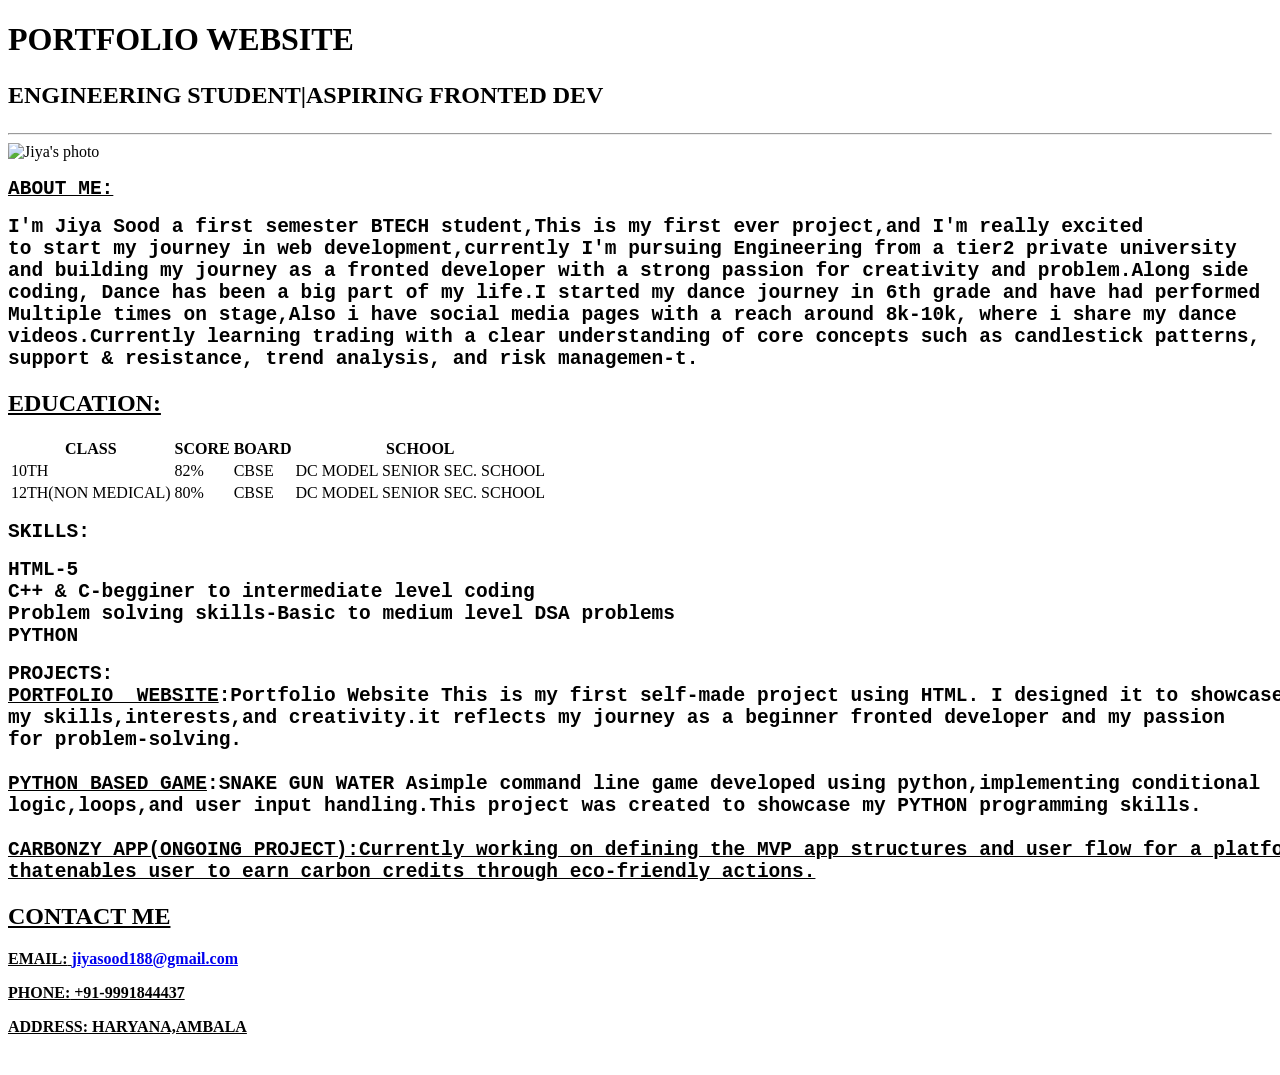
==== jiya.html @ 71768adf "Add files via upload Initial commit: Add HTML structure for portfolio website (work in progress)" ====
<!DOCTYPE html>
<html lang="en">
<head>
    <meta charset="UTF-8">
    <meta name="viewport" content="width=device-width, initial-scale=1.0">
    <title>Document</title>

</head>
<body>
    
     <h1> PORTFOLIO WEBSITE</h1>
        <h2><P>ENGINEERING STUDENT|ASPIRING FRONTED DEV</P></h2>
<hr>
<img src="me.jpeg" alt="Jiya's photo" width="190">
<br>
<PRE><h2><B><u>ABOUT ME:</u></B></h2></PRE>
<pre><h2>I'm Jiya Sood a first semester BTECH student,This is my first ever project,and I'm really excited 
to start my journey in web development,currently I'm pursuing Engineering from a tier2 private university 
and building my journey as a fronted developer with a strong passion for creativity and problem.Along side
coding, Dance has been a big part of my life.I started my dance journey in 6th grade and have had performed 
Multiple times on stage,Also i have social media pages with a reach around 8k-10k, where i share my dance 
videos.Currently learning trading with a clear understanding of core concepts such as candlestick patterns,
support & resistance, trend analysis, and risk managemen-t.</h2></pre>
<P><H2><B><U>EDUCATION:</U></B></U></H2></P><TABLE>
    <TR>
<TH>CLASS</TH>
<TH>SCORE</TH>
<TH>BOARD</TH>
<TH>SCHOOL</TH>
    </TR>
    <TR> 
  <td>10TH</td>
<td>82%</td>
<td>CBSE</td>
<TD>DC MODEL SENIOR SEC. SCHOOL</TD>
    </TR>
    <TR>
<TD>12TH(NON MEDICAL)</TD>
<TD>80%</TD>
<TD>CBSE</TD>
<TD>DC MODEL SENIOR SEC. SCHOOL</TD>
   </TR>
</TABLE>
<pre><h2><b>SKILLS:</b></h2></pre>
<PRE><h2><L>HTML-5</L>
<l>C++ & C-begginer to intermediate level coding</l>
<l>Problem solving skills-Basic to medium level DSA problems</l> 
<l>PYTHON</L></PRE>
<pre><h2><b>PROJECTS: 
<L><u><H>PORTFOLIO  WEBSITE</H></u>:Portfolio Website This is my first self-made project using HTML. I designed it to showcase 
my skills,interests,and creativity.it reflects my journey as a beginner fronted developer and my passion 
for problem-solving.</L>

<L><u><H>PYTHON BASED GAME</u></H>:SNAKE GUN WATER Asimple command line game developed using python,implementing conditional 
logic,loops,and user input handling.This project was created to showcase my PYTHON programming skills.<L><u><H>

<L><H>CARBONZY APP(ONGOING PROJECT):</H>Currently working on defining the MVP app structures and user flow for a platform 
thatenables user to earn carbon credits through eco-friendly actions.</L></H></pre>
<H2>CONTACT ME</H2>
<P>
    <STRONG>EMAIL:</STRONG>
    <A href="mailto:jiyasood188@gmail.com">jiyasood188@gmail.com</A>
</P>
<p>
    <strong>PHONE:</strong> +91-9991844437
</p>
<p>
    <strong>ADDRESS:</strong> HARYANA,AMBALA
</p>

</body>
</html>
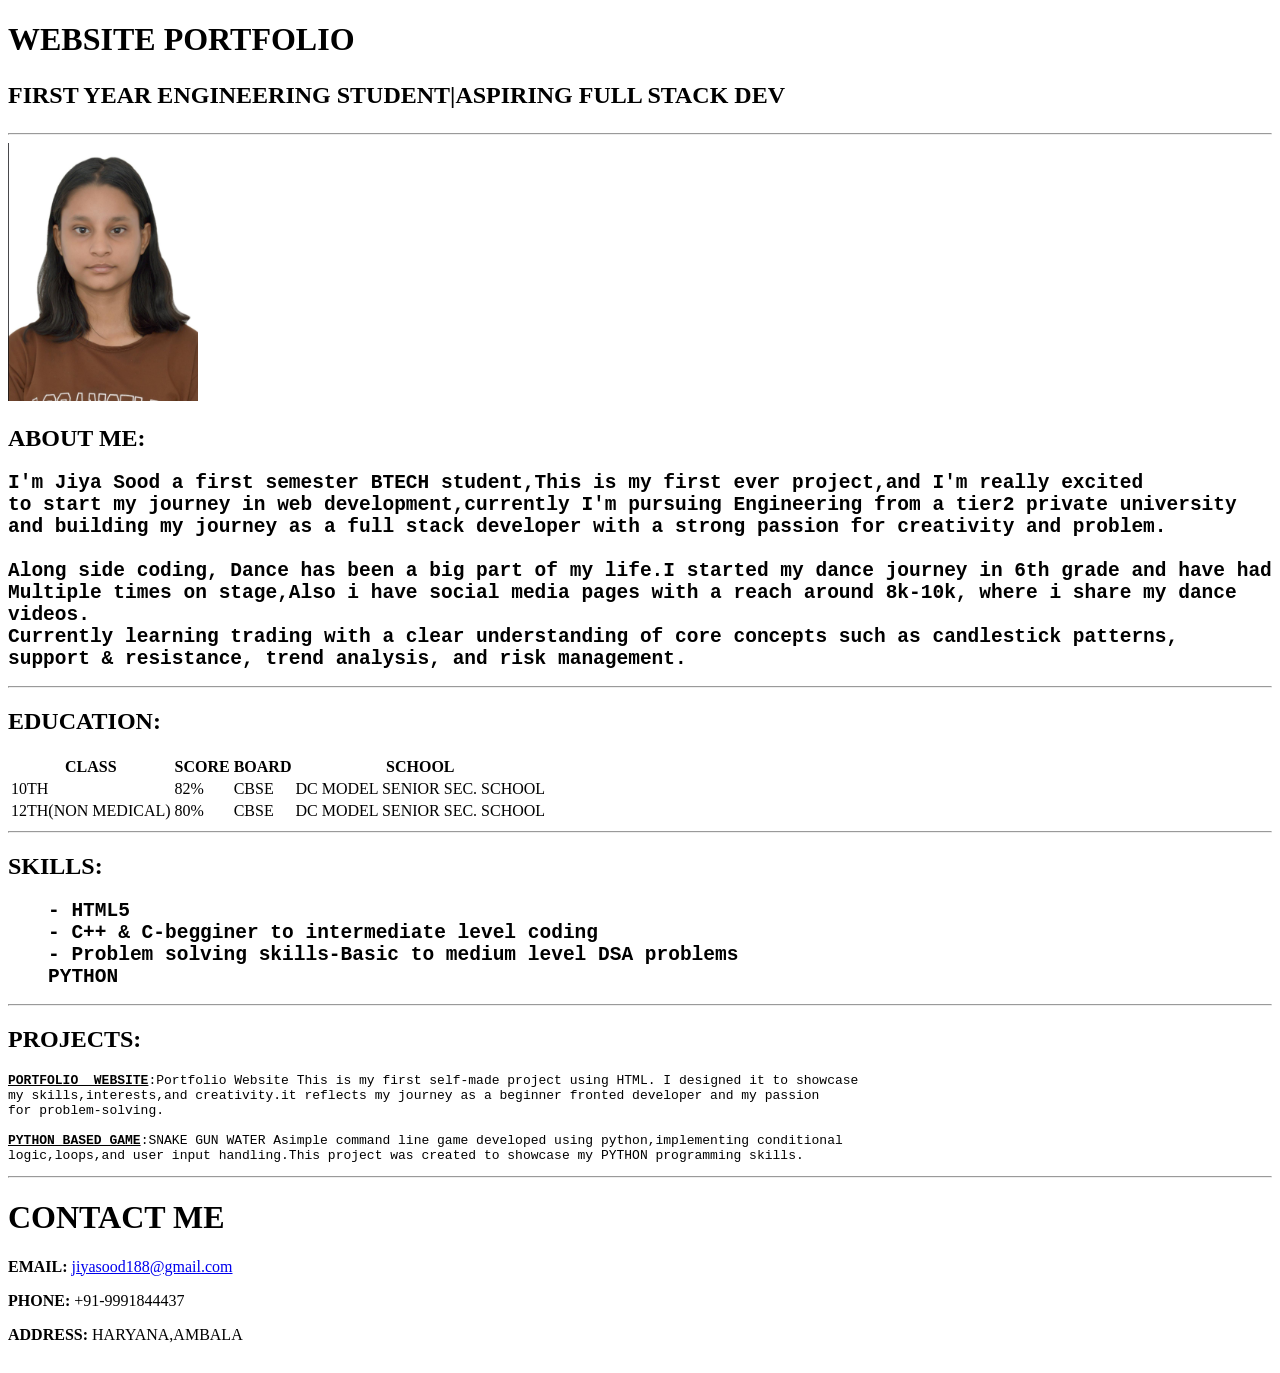
==== commit 710b5a2f: "added new file" ====
--- a/jiya.html
+++ b/jiya.html
@@ -1,72 +1,77 @@
-<!DOCTYPE html>
-<html lang="en">
-<head>
-    <meta charset="UTF-8">
-    <meta name="viewport" content="width=device-width, initial-scale=1.0">
-    <title>Document</title>
-
-</head>
-<body>
-    
-     <h1> PORTFOLIO WEBSITE</h1>
-        <h2><P>ENGINEERING STUDENT|ASPIRING FRONTED DEV</P></h2>
-<hr>
-<img src="me.jpeg" alt="Jiya's photo" width="190">
-<br>
-<PRE><h2><B><u>ABOUT ME:</u></B></h2></PRE>
-<pre><h2>I'm Jiya Sood a first semester BTECH student,This is my first ever project,and I'm really excited 
-to start my journey in web development,currently I'm pursuing Engineering from a tier2 private university 
-and building my journey as a fronted developer with a strong passion for creativity and problem.Along side
-coding, Dance has been a big part of my life.I started my dance journey in 6th grade and have had performed 
-Multiple times on stage,Also i have social media pages with a reach around 8k-10k, where i share my dance 
-videos.Currently learning trading with a clear understanding of core concepts such as candlestick patterns,
-support & resistance, trend analysis, and risk managemen-t.</h2></pre>
-<P><H2><B><U>EDUCATION:</U></B></U></H2></P><TABLE>
-    <TR>
-<TH>CLASS</TH>
-<TH>SCORE</TH>
-<TH>BOARD</TH>
-<TH>SCHOOL</TH>
-    </TR>
-    <TR> 
-  <td>10TH</td>
-<td>82%</td>
-<td>CBSE</td>
-<TD>DC MODEL SENIOR SEC. SCHOOL</TD>
-    </TR>
-    <TR>
-<TD>12TH(NON MEDICAL)</TD>
-<TD>80%</TD>
-<TD>CBSE</TD>
-<TD>DC MODEL SENIOR SEC. SCHOOL</TD>
-   </TR>
-</TABLE>
-<pre><h2><b>SKILLS:</b></h2></pre>
-<PRE><h2><L>HTML-5</L>
-<l>C++ & C-begginer to intermediate level coding</l>
-<l>Problem solving skills-Basic to medium level DSA problems</l> 
-<l>PYTHON</L></PRE>
-<pre><h2><b>PROJECTS: 
-<L><u><H>PORTFOLIO  WEBSITE</H></u>:Portfolio Website This is my first self-made project using HTML. I designed it to showcase 
-my skills,interests,and creativity.it reflects my journey as a beginner fronted developer and my passion 
-for problem-solving.</L>
-
-<L><u><H>PYTHON BASED GAME</u></H>:SNAKE GUN WATER Asimple command line game developed using python,implementing conditional 
-logic,loops,and user input handling.This project was created to showcase my PYTHON programming skills.<L><u><H>
-
-<L><H>CARBONZY APP(ONGOING PROJECT):</H>Currently working on defining the MVP app structures and user flow for a platform 
-thatenables user to earn carbon credits through eco-friendly actions.</L></H></pre>
-<H2>CONTACT ME</H2>
-<P>
-    <STRONG>EMAIL:</STRONG>
-    <A href="mailto:jiyasood188@gmail.com">jiyasood188@gmail.com</A>
-</P>
-<p>
-    <strong>PHONE:</strong> +91-9991844437
-</p>
-<p>
-    <strong>ADDRESS:</strong> HARYANA,AMBALA
-</p>
-
-</body>
+<!DOCTYPE html>
+<html lang="en">
+<head>
+    <meta charset="UTF-8">
+    <meta name="viewport" content="width=device-width, initial-scale=1.0">
+    <title>Document</title>
+     
+
+</head>
+<body class="glass">
+    
+    <head class="heading"><P><H1><B>WEBSITE PORTFOLIO</B></H1></P></head><P>
+        <h2><P> FIRST YEAR ENGINEERING STUDENT|ASPIRING FULL STACK DEV</P></h2>
+<hr>
+<img src="me.jpeg" alt="Jiya's photo"  width="190" class="profile">
+<br>
+<P><h2><B>ABOUT ME:</B></h2></P>
+<pre><h2>I'm Jiya Sood a first semester BTECH student,This is my first ever project,and I'm really excited 
+to start my journey in web development,currently I'm pursuing Engineering from a tier2 private university 
+and building my journey as a full stack developer with a strong passion for creativity and problem.
+
+Along side coding, Dance has been a big part of my life.I started my dance journey in 6th grade and have had performed 
+Multiple times on stage,Also i have social media pages with a reach around 8k-10k, where i share my dance 
+videos.
+Currently learning trading with a clear understanding of core concepts such as candlestick patterns,
+support & resistance, trend analysis, and risk management.</h2></pre>
+<hr>
+<P><H2><B>EDUCATION:</B></U></H2></P><TABLE>
+    <TR>
+<TH>CLASS</TH>
+<TH>SCORE</TH>
+<TH>BOARD</TH>
+<TH>SCHOOL</TH>
+    </TR>
+    <TR> 
+  <td>10TH</td>
+<td>82%</td>
+<td>CBSE</td>
+<TD>DC MODEL SENIOR SEC. SCHOOL</TD>
+    </TR>
+    <TR>
+<TD>12TH(NON MEDICAL)</TD>
+<TD>80%</TD>
+<TD>CBSE</TD>
+<TD>DC MODEL SENIOR SEC. SCHOOL</TD>
+   </TR>
+</TABLE>
+<hr>
+<p><h2><b>SKILLS:</b></h2></p>
+<l><ol><PRE><h2><L>- HTML5</L>
+<l>- C++ & C-begginer to intermediate level coding</l>
+<l>- Problem solving skills-Basic to medium level DSA problems</l> 
+<l>PYTHON</L></PRE></ol></l>
+<hr>
+<P><H2><B>PROJECTS: </B></H2></P>
+<PRE><b><L><u><H class="a">PORTFOLIO  WEBSITE</b></H></u>:Portfolio Website This is my first self-made project using HTML. I designed it to showcase 
+my skills,interests,and creativity.it reflects my journey as a beginner fronted developer and my passion 
+for problem-solving.</L>
+
+<L><b><u><H>PYTHON BASED GAME</u></b></H>:SNAKE GUN WATER Asimple command line game developed using python,implementing conditional 
+logic,loops,and user input handling.This project was created to showcase my PYTHON programming skills.<L>
+<P></PRE>
+<hr>
+
+<h1><b>CONTACT ME</b></h1>
+   <STRONG id="mail">EMAIL:</STRONG>
+    <A href="mailto:jiyasood188@gmail.com">jiyasood188@gmail.com</A>
+</P>
+<p>
+    <strong>PHONE:</strong> +91-9991844437
+</p>
+<p>
+    <strong>ADDRESS:</strong> HARYANA,AMBALA
+</p>
+
+</body>
 </html>
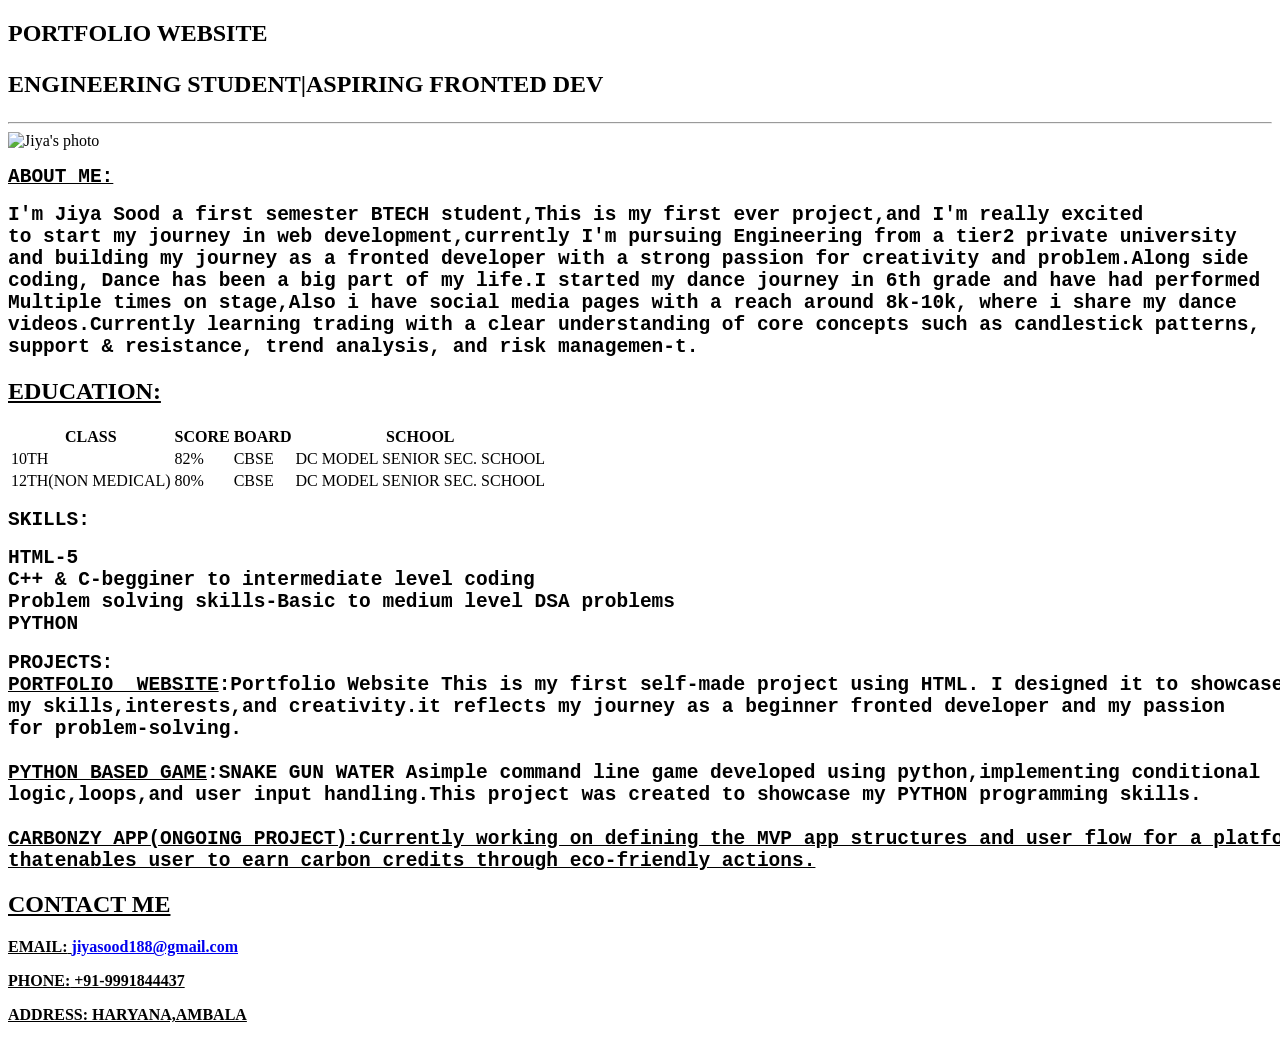
==== commit ac8e9e8e: "Update jiya.html" ====
--- a/jiya.html
+++ b/jiya.html
@@ -1,77 +1,72 @@
-<!DOCTYPE html>
-<html lang="en">
-<head>
-    <meta charset="UTF-8">
-    <meta name="viewport" content="width=device-width, initial-scale=1.0">
-    <title>Document</title>
-     
-
-</head>
-<body class="glass">
-    
-    <head class="heading"><P><H1><B>WEBSITE PORTFOLIO</B></H1></P></head><P>
-        <h2><P> FIRST YEAR ENGINEERING STUDENT|ASPIRING FULL STACK DEV</P></h2>
-<hr>
-<img src="me.jpeg" alt="Jiya's photo"  width="190" class="profile">
-<br>
-<P><h2><B>ABOUT ME:</B></h2></P>
-<pre><h2>I'm Jiya Sood a first semester BTECH student,This is my first ever project,and I'm really excited 
-to start my journey in web development,currently I'm pursuing Engineering from a tier2 private university 
-and building my journey as a full stack developer with a strong passion for creativity and problem.
-
-Along side coding, Dance has been a big part of my life.I started my dance journey in 6th grade and have had performed 
-Multiple times on stage,Also i have social media pages with a reach around 8k-10k, where i share my dance 
-videos.
-Currently learning trading with a clear understanding of core concepts such as candlestick patterns,
-support & resistance, trend analysis, and risk management.</h2></pre>
-<hr>
-<P><H2><B>EDUCATION:</B></U></H2></P><TABLE>
-    <TR>
-<TH>CLASS</TH>
-<TH>SCORE</TH>
-<TH>BOARD</TH>
-<TH>SCHOOL</TH>
-    </TR>
-    <TR> 
-  <td>10TH</td>
-<td>82%</td>
-<td>CBSE</td>
-<TD>DC MODEL SENIOR SEC. SCHOOL</TD>
-    </TR>
-    <TR>
-<TD>12TH(NON MEDICAL)</TD>
-<TD>80%</TD>
-<TD>CBSE</TD>
-<TD>DC MODEL SENIOR SEC. SCHOOL</TD>
-   </TR>
-</TABLE>
-<hr>
-<p><h2><b>SKILLS:</b></h2></p>
-<l><ol><PRE><h2><L>- HTML5</L>
-<l>- C++ & C-begginer to intermediate level coding</l>
-<l>- Problem solving skills-Basic to medium level DSA problems</l> 
-<l>PYTHON</L></PRE></ol></l>
-<hr>
-<P><H2><B>PROJECTS: </B></H2></P>
-<PRE><b><L><u><H class="a">PORTFOLIO  WEBSITE</b></H></u>:Portfolio Website This is my first self-made project using HTML. I designed it to showcase 
-my skills,interests,and creativity.it reflects my journey as a beginner fronted developer and my passion 
-for problem-solving.</L>
-
-<L><b><u><H>PYTHON BASED GAME</u></b></H>:SNAKE GUN WATER Asimple command line game developed using python,implementing conditional 
-logic,loops,and user input handling.This project was created to showcase my PYTHON programming skills.<L>
-<P></PRE>
-<hr>
-
-<h1><b>CONTACT ME</b></h1>
-   <STRONG id="mail">EMAIL:</STRONG>
-    <A href="mailto:jiyasood188@gmail.com">jiyasood188@gmail.com</A>
-</P>
-<p>
-    <strong>PHONE:</strong> +91-9991844437
-</p>
-<p>
-    <strong>ADDRESS:</strong> HARYANA,AMBALA
-</p>
-
-</body>
-</html>+<!DOCTYPE html>
+<html lang="en">
+<head>
+    <meta charset="UTF-8">
+    <meta name="viewport" content="width=device-width, initial-scale=1.0">
+    <title>Document</title>
+
+</head>
+<body>
+    
+     <h2> PORTFOLIO WEBSITE</h2>
+        <h2><P>ENGINEERING STUDENT|ASPIRING FRONTED DEV</P></h2>
+<hr>
+<img src="me.jpeg" alt="Jiya's photo" width="190">
+<br>
+<PRE><h2><B><u>ABOUT ME:</u></B></h2></PRE>
+<pre><h2>I'm Jiya Sood a first semester BTECH student,This is my first ever project,and I'm really excited 
+to start my journey in web development,currently I'm pursuing Engineering from a tier2 private university 
+and building my journey as a fronted developer with a strong passion for creativity and problem.Along side
+coding, Dance has been a big part of my life.I started my dance journey in 6th grade and have had performed 
+Multiple times on stage,Also i have social media pages with a reach around 8k-10k, where i share my dance 
+videos.Currently learning trading with a clear understanding of core concepts such as candlestick patterns,
+support & resistance, trend analysis, and risk managemen-t.</h2></pre>
+<P><H2><B><U>EDUCATION:</U></B></U></H2></P><TABLE>
+    <TR>
+<TH>CLASS</TH>
+<TH>SCORE</TH>
+<TH>BOARD</TH>
+<TH>SCHOOL</TH>
+    </TR>
+    <TR> 
+  <td>10TH</td>
+<td>82%</td>
+<td>CBSE</td>
+<TD>DC MODEL SENIOR SEC. SCHOOL</TD>
+    </TR>
+    <TR>
+<TD>12TH(NON MEDICAL)</TD>
+<TD>80%</TD>
+<TD>CBSE</TD>
+<TD>DC MODEL SENIOR SEC. SCHOOL</TD>
+   </TR>
+</TABLE>
+<pre><h2><b>SKILLS:</b></h2></pre>
+<PRE><h2><L>HTML-5</L>
+<l>C++ & C-begginer to intermediate level coding</l>
+<l>Problem solving skills-Basic to medium level DSA problems</l> 
+<l>PYTHON</L></PRE>
+<pre><h2><b>PROJECTS: 
+<L><u><H>PORTFOLIO  WEBSITE</H></u>:Portfolio Website This is my first self-made project using HTML. I designed it to showcase 
+my skills,interests,and creativity.it reflects my journey as a beginner fronted developer and my passion 
+for problem-solving.</L>
+
+<L><u><H>PYTHON BASED GAME</u></H>:SNAKE GUN WATER Asimple command line game developed using python,implementing conditional 
+logic,loops,and user input handling.This project was created to showcase my PYTHON programming skills.<L><u><H>
+
+<L><H>CARBONZY APP(ONGOING PROJECT):</H>Currently working on defining the MVP app structures and user flow for a platform 
+thatenables user to earn carbon credits through eco-friendly actions.</L></H></pre>
+<H2>CONTACT ME</H2>
+<P>
+    <STRONG>EMAIL:</STRONG>
+    <A href="mailto:jiyasood188@gmail.com">jiyasood188@gmail.com</A>
+</P>
+<p>
+    <strong>PHONE:</strong> +91-9991844437
+</p>
+<p>
+    <strong>ADDRESS:</strong> HARYANA,AMBALA
+</p>
+
+</body>
+</html>
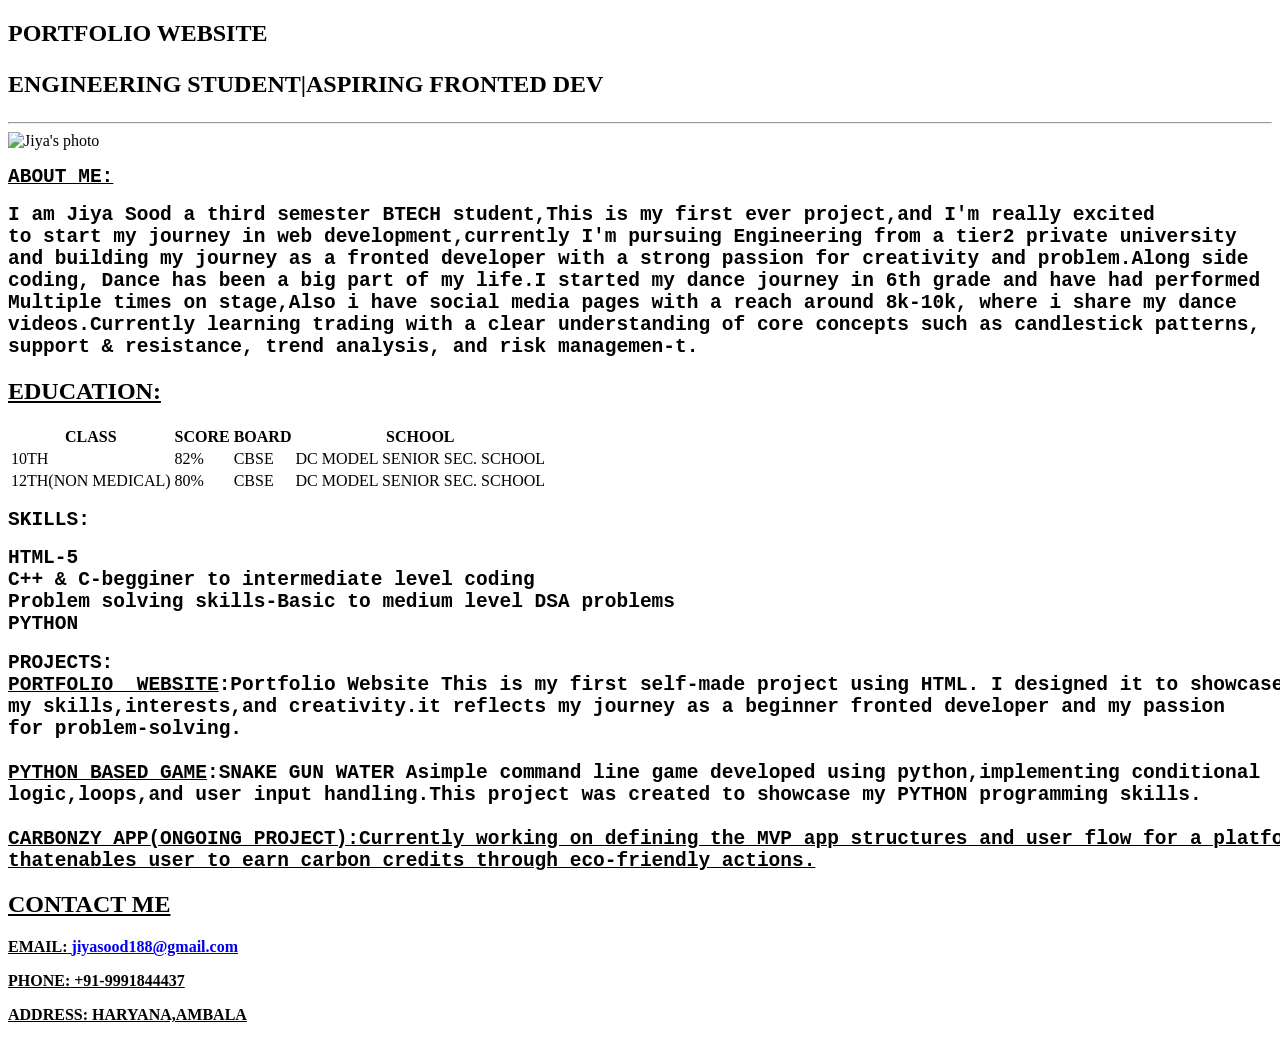
==== commit a2e25f6d: "update file" ====
--- a/jiya.html
+++ b/jiya.html
@@ -14,7 +14,7 @@
 <img src="me.jpeg" alt="Jiya's photo" width="190">
 <br>
 <PRE><h2><B><u>ABOUT ME:</u></B></h2></PRE>
-<pre><h2>I'm Jiya Sood a first semester BTECH student,This is my first ever project,and I'm really excited 
+<pre><h2>I am Jiya Sood a third semester BTECH student,This is my first ever project,and I'm really excited 
 to start my journey in web development,currently I'm pursuing Engineering from a tier2 private university 
 and building my journey as a fronted developer with a strong passion for creativity and problem.Along side
 coding, Dance has been a big part of my life.I started my dance journey in 6th grade and have had performed 
